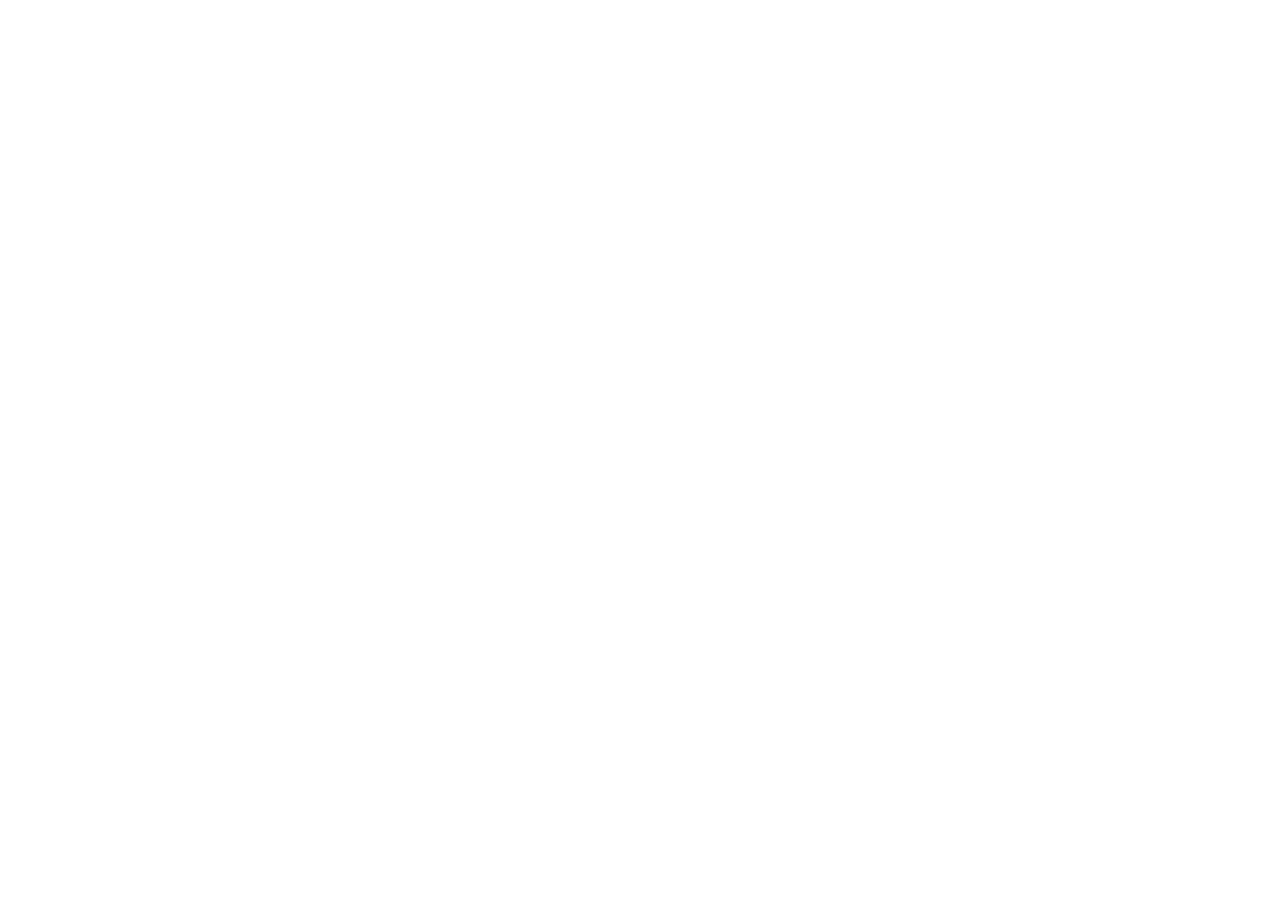
==== viewer.htm @ de77ecba "fixed fotolink-delete added json-save + json-viewer" ====
<!DOCTYPE html>
<html lang="en" dir="ltr">
  <head>
    <meta charset="utf-8">
    <title>housemap viewer</title>
    <link rel="stylesheet" href="viewer.css">
  </head>
  <body>
    <div id="map">
      <div id="leveltabs"></div>
      <div id="levelwrapper"></div>
      <div id="fotowrapper"></div>
    </div>
    <div class="svgwrapper">
      <div id="fotolinksvgwrapper">
        <svg viewbox="0 0 200 200">
          <rect x="25" y="90" width="140" height="100" rx="15"  ry="15" />
          <rect x="60" y="70" width="70" height="50" rx="15"  ry="15" />
          <circle cx="95" cy="140" r="30" stroke="black" stroke-width="3" fill="white" />
          <path d="M95,60 L95,10 L75,30 M95,10 L115,30" />
        </svg>
      </div>
    </div>
    <script src="start.js"></script>
    <script type="text/javascript">
    const fontsizes=[
      "initial",
      'large',
      'larger',
      'x-large',
      'xx-large',
      'xxx-large'
    ]
    function init(){
      let lo=JSON.parse(start);
      console.log(lo);
      for (let x=0;x<lo.length;x++){
        let level=lo[x];
        let radio=createElement('input',{
          type:'radio',
          id:'levelradio'+x,
          name:'level',
        });
        let radiolabel=createElement('label',{
          for:'levelradio'+x,
          innerText:level.name,
          id:'leveltab'+x
        });
        // radiolabel.setAttribute('for','test');
        let leveldiv=createElement('div',{
          className:'level',
          id:'level'+x,
        })
        map.insertBefore(radio,leveltabs);
        levelwrapper.appendChild(leveldiv);
        leveltabs.appendChild(radiolabel);
        //background to level
        if(level.background)leveldiv.style.backgroundImage='url('+level.background+')';
        //fotolinks
        for(let f=0;f<level.fotos.length;f++){
          let foto=createElement('a',{
            className:'fotoview',
            id:'foto'+x+f,
            href:'#map',
          });
          foto.style.backgroundImage='url('+level.fotos[f].b64+')'
          let fotolink = createElement('a',{
            className:'fotolink',
            href:'#foto'+x+f,
            innerHTML:fotolinksvgwrapper.innerHTML,
          })
          fotolink.style.left=level.fotos[f].x+'px'
          fotolink.style.top=level.fotos[f].y+'px'
          fotolink.style.transform='rotate('+level.fotos[f].rotation+'deg)'
          leveldiv.appendChild(fotolink)
          fotowrapper.appendChild(foto)
        }
        //label
        for(let l=0;l<level.labels.length;l++){
          let label=createElement('div',{
            className:'label',
            innerText: level.labels[l].text,
          })
          label.style.left=level.labels[l].x+'px'
          label.style.top=level.labels[l].y+'px'
          label.style.transform='rotate('+level.labels[l].rotation+'deg)'
          label.style.fontSize=fontsizes[level.labels[l].size]
          leveldiv.appendChild(label)
        }
        //paths
        //objects
      }
    }

    init();

    function createElement(type, add){
      let keys=Object.keys(add);
      let specialkeys=['for',]
      let el=document.createElement(type);
      for (let x=0;x<keys.length;x++){
        if(specialkeys.indexOf(keys[x])>-1){
          el.setAttribute(keys[x],add[keys[x]]);
        }else{
          el[keys[x]]=add[keys[x]];
        }

      }
      return el;
    }

    </script>
  </body>
</html>
---- viewer.css ----
.level{
  position: relative;
  width:1000px;
  height:500px;
  display: none;
  background-position: center;
  background-size: contain;
  background-repeat: no-repeat;
}
.fotolink{
  width:50px;
  height: 50px;
  position: absolute;
}
.fotolink path{
  fill:none;
  stroke:black;
  stroke-width:13px;
}
.label{
  position: absolute;
}

.svgwrapper, input[type=radio]{
  display: none;
}

#leveltabs label{
  border:1px solid;
}
#levelradio0:checked ~ #leveltabs #leveltab0,
#levelradio1:checked ~ #leveltabs #leveltab1,
#levelradio2:checked ~ #leveltabs #leveltab2,
#levelradio3:checked ~ #leveltabs #leveltab3,
#levelradio4:checked ~ #leveltabs #leveltab4{
  background:lightblue;
  border:2px solid;
}


#levelradio0:checked ~ #levelwrapper #level0,
#levelradio1:checked ~ #levelwrapper #level1,
#levelradio2:checked ~ #levelwrapper #level2,
#levelradio3:checked ~ #levelwrapper #level3,
#levelradio4:checked ~ #levelwrapper #level4{
  display: block;
}

.fotoview{
  position: fixed;
  bottom:0;
  left:0;
  width:1px;
  height:1px;
  transition: all 1s ease;
  background-size: contain;
  background-repeat: no-repeat;
  background-position: center;
}

.fotoview:focus{
  width:100vw;
  height:100vh;
}
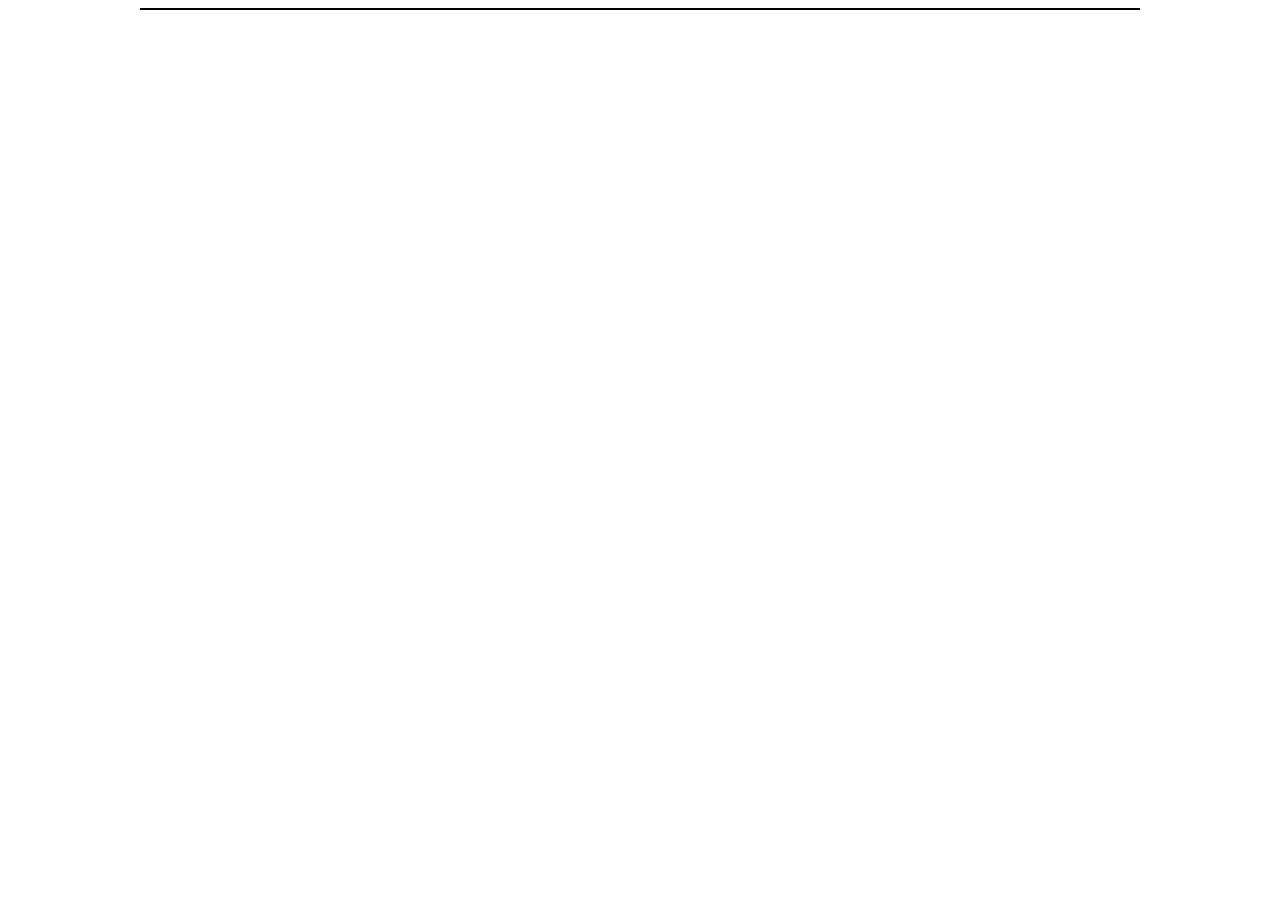
==== commit bca1dc44: "export to html-file" ====
--- a/viewer.htm
+++ b/viewer.htm
@@ -20,20 +20,44 @@
           <path d="M95,60 L95,10 L75,30 M95,10 L115,30" />
         </svg>
       </div>
+      <div id="objectsvgwrapperdoor">
+        <svg width="50" height="50" viewBox="0 0 50 50">
+          <path class="door" d="M0,50  A 50,50,0,0,1,50,0 L48,52 L0,52 Z"></path>
+        </svg>
+      </div>
     </div>
     <script src="start.js"></script>
     <script type="text/javascript">
-    const fontsizes=[
-      "initial",
-      'large',
-      'larger',
-      'x-large',
-      'xx-large',
-      'xxx-large'
-    ]
+
     function init(){
       let lo=JSON.parse(start);
       console.log(lo);
+      drawMap(lo)
+    }
+    function drawMap(lo){
+      const fontsizes=[
+        "initial",
+        'large',
+        'larger',
+        'x-large',
+        'xx-large',
+        'xxx-large'
+      ]
+      function createElement(type, add){
+        let keys=Object.keys(add);
+        let specialkeys=['for',]
+        let el=document.createElement(type);
+        for (let x=0;x<keys.length;x++){
+          if(specialkeys.indexOf(keys[x])>-1){
+            el.setAttribute(keys[x],add[keys[x]]);
+          }else{
+            el[keys[x]]=add[keys[x]];
+          }
+
+        }
+        return el;
+      }
+
       for (let x=0;x<lo.length;x++){
         let level=lo[x];
         let radio=createElement('input',{
@@ -41,6 +65,7 @@
           id:'levelradio'+x,
           name:'level',
         });
+        if(x==0)radio.checked=true
         let radiolabel=createElement('label',{
           for:'levelradio'+x,
           innerText:level.name,
@@ -56,6 +81,41 @@
         leveltabs.appendChild(radiolabel);
         //background to level
         if(level.background)leveldiv.style.backgroundImage='url('+level.background+')';
+        //paths
+        let pathwrapper=createElement('div',{
+          className:'pathwrapper'
+        })
+        let pathsvg = document.createElementNS('http://www.w3.org/2000/svg', 'svg');
+        for(let i=0;i<level.paths.length;i++){
+          drawPath(level.paths[i],pathsvg);
+        }
+        pathwrapper.appendChild(pathsvg);
+        leveldiv.appendChild(pathwrapper);
+        //objects -> objectsvgwrapperdoor
+        for(let o=0;o<level.objects.length;o++){
+          let obj=createElement('div',{
+            className:'object '+level.objects[o].type,
+            innerHTML:objectsvgwrapperdoor.innerHTML,
+            // innerHTML:level.objects[o].rawsvg,
+          })
+          obj.style.left=level.objects[o].x+'px'
+          obj.style.top=level.objects[o].y+'px'
+          obj.style.transform='rotate('+level.objects[o].rotation+'deg)'
+          if(level.objects[o].mirror)obj.style.transform+=' scale(-1,1)'
+          leveldiv.appendChild(obj);
+        }
+        //label
+        for(let l=0;l<level.labels.length;l++){
+          let label=createElement('div',{
+            className:'label',
+            innerText: level.labels[l].text,
+          })
+          label.style.left=level.labels[l].x+'px'
+          label.style.top=level.labels[l].y+'px'
+          label.style.transform='rotate('+level.labels[l].rotation+'deg)'
+          label.style.fontSize=fontsizes[level.labels[l].size]
+          leveldiv.appendChild(label)
+        }
         //fotolinks
         for(let f=0;f<level.fotos.length;f++){
           let foto=createElement('a',{
@@ -75,38 +135,22 @@
           leveldiv.appendChild(fotolink)
           fotowrapper.appendChild(foto)
         }
-        //label
-        for(let l=0;l<level.labels.length;l++){
-          let label=createElement('div',{
-            className:'label',
-            innerText: level.labels[l].text,
-          })
-          label.style.left=level.labels[l].x+'px'
-          label.style.top=level.labels[l].y+'px'
-          label.style.transform='rotate('+level.labels[l].rotation+'deg)'
-          label.style.fontSize=fontsizes[level.labels[l].size]
-          leveldiv.appendChild(label)
-        }
-        //paths
-        //objects
+
       }
     }
 
     init();
 
-    function createElement(type, add){
-      let keys=Object.keys(add);
-      let specialkeys=['for',]
-      let el=document.createElement(type);
-      for (let x=0;x<keys.length;x++){
-        if(specialkeys.indexOf(keys[x])>-1){
-          el.setAttribute(keys[x],add[keys[x]]);
-        }else{
-          el[keys[x]]=add[keys[x]];
-        }
-
+    function drawPath(path, targetsvg){
+      let d='M'+path.startx+','+path.starty;
+      for (let x=0;x<path.waypoints.length;x++){
+        d+=' L'+path.waypoints[x].x+','+path.waypoints[x].y;
       }
-      return el;
+      if(path.square || path.closePath)d+='Z'
+      let svgpath= document.createElementNS("http://www.w3.org/2000/svg", 'path');
+      // svgpath.setAttribute('style','fill:none;stroke:green;stroke-width:1px;stroke-linejoin:round;')
+      svgpath.setAttribute('d',d);
+      targetsvg.appendChild(svgpath);
     }
 
     </script>
--- a/viewer.css
+++ b/viewer.css
@@ -1,3 +1,9 @@
+#map{
+  width:1000px;
+  height:500px;
+  margin-left: auto;
+  margin-right: auto;
+}
 .level{
   position: relative;
   width:1000px;
@@ -7,16 +13,30 @@
   background-size: contain;
   background-repeat: no-repeat;
 }
-.fotolink{
+.fotolink, .object{
   width:50px;
   height: 50px;
   position: absolute;
 }
-.fotolink path{
+path{
   fill:none;
   stroke:black;
   stroke-width:13px;
 }
+path.door{
+  stroke-width:3px;
+  fill:white;
+}
+.pathwrapper {
+    width: 100%;
+    height: 100%;
+}
+
+.pathwrapper svg {
+    width: 100%;
+    height: 100%;
+}
+
 .label{
   position: absolute;
 }
@@ -25,18 +45,28 @@
   display: none;
 }
 
-#leveltabs label{
-  border:1px solid;
+#leveltabs label {
+    display: inline-block;
+    min-width: 10ch;
+    background: lightgray;
+    border: 1px solid black;
+    border-radius: 5px 5px 0 0;
+    text-align: center;
 }
+
 #levelradio0:checked ~ #leveltabs #leveltab0,
 #levelradio1:checked ~ #leveltabs #leveltab1,
 #levelradio2:checked ~ #leveltabs #leveltab2,
 #levelradio3:checked ~ #leveltabs #leveltab3,
 #levelradio4:checked ~ #leveltabs #leveltab4{
-  background:lightblue;
-  border:2px solid;
+  background:white;
+  border-bottom: 2px solid white;
+  margin-bottom:-2px;
 }
-
+#levelwrapper{
+  border:1px solid;
+  background: white;
+}
 
 #levelradio0:checked ~ #levelwrapper #level0,
 #levelradio1:checked ~ #levelwrapper #level1,
